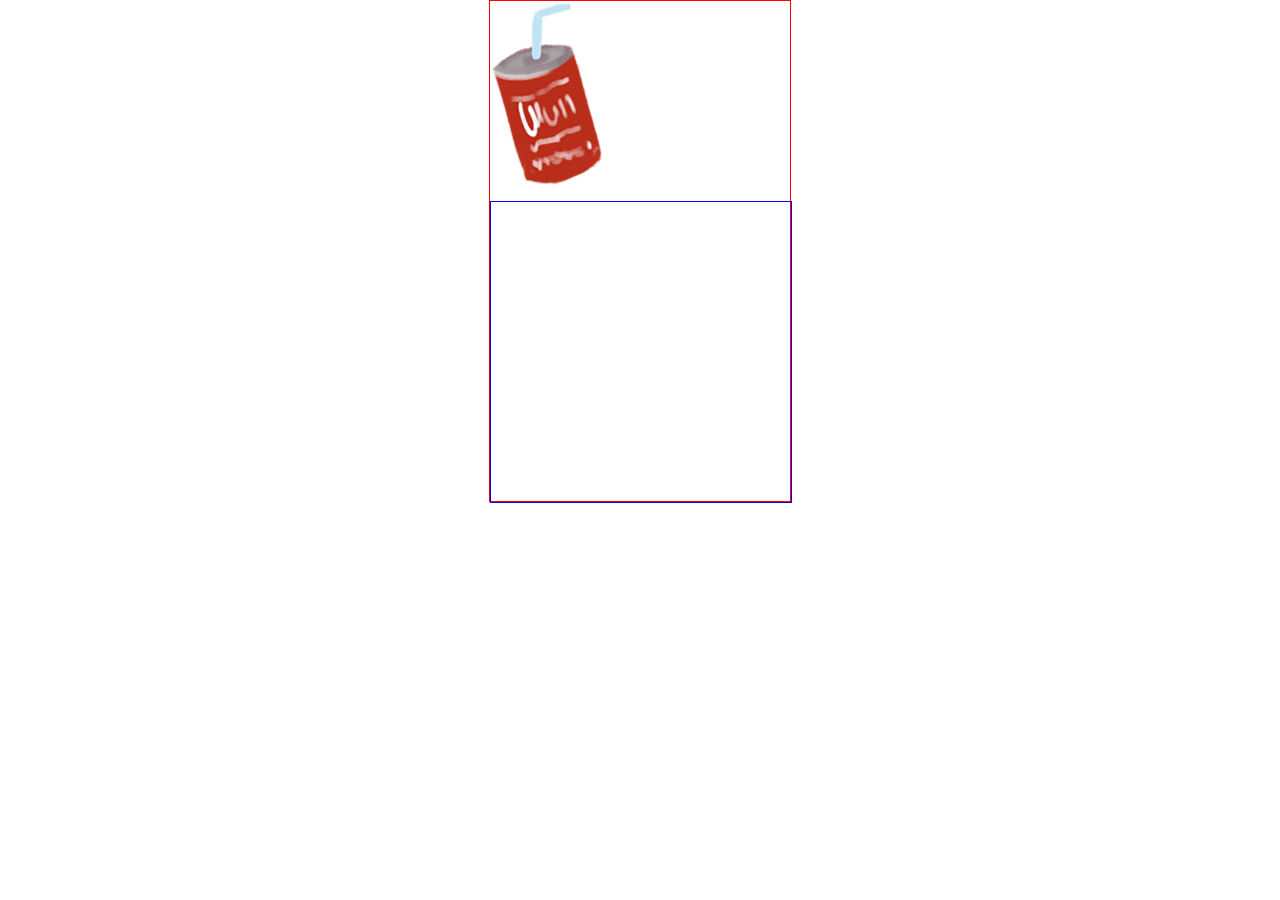
==== demo1.html @ 61c8ed46 "demo" ====
<!DOCTYPE html>
<html>

<head>
    <meta charset="utf-8" />
    <meta name="viewport" content="width=device-width, initial-scale=1">
    <title>手机端实现垃圾桶效果</title>
    <style type="text/css">
        * {
            padding: 0;
            margin: 0;
        }

        #box {

            width: 300px;
            height: 500px;
            margin: 0 auto;
            border: red solid 1px;
            position: relative;
        }

        #box2 {
            margin-top: 200px;
            width: 300px;
            height: 300px;
            border: 1px solid blue;
        }

        img {

            position: absolute;
        }
    </style>
</head>

<body>
    <div id="box">
        <img src="img/垃圾_slices/图层 1.png" id='img'>
        <div id="box2"> </div>
    </div>
    <script type="text/javascript">
        var box = document.getElementById('box')
        var box2 = document.getElementById('box2')
        var img = document.getElementById('img')
        var startX, startY;
        var disX, diY;
        var x, y
        var box2Area; //box2范围

        img.addEventListener('touchstart', touchStart, false)
        img.addEventListener('touchmove', touchMove, false)
        img.addEventListener('touchend', touchEnd, false)

        //获取距离盒子的距离
        function touchStart(e) {
            startX = e.changedTouches[0].pageX - img.offsetLeft;
            startY = e.changedTouches[0].pageY - img.offsetTop;
        }

        function touchMove(e) {
            x = e.changedTouches[0].pageX - startX
            y = e.changedTouches[0].pageY - startY;
            //confined area (限制范围)
            if (x < 0) {
                x = 0;
            } else if (x > box.offsetWidth - img.offsetWidth) {
                x = box.offsetWidth - img.offsetWidth
            }
            if (y < 0) {
                y = 0;
            } else if (y > box.offsetHeight - img.offsetHeight) {
                y = box.offsetHeight - img.offsetHeight
            }
            img.style.top = y + 'px'
            img.style.left = x + 'px'
        }

        function touchEnd(e) {
            if (x > box2.offsetLeft && x < box2.offsetLeft + box2.offsetWidth &&
                y > box2.offsetTop && y < box2.offsetHeight + box2.offsetTop) {
                img.style.cssText = ""
                img.parentNode.removeChild(img)
                box2.appendChild(img)
            } else {
                img.style.top = 0;
                img.style.left = 0;
            }

        }
    </script>
</body>

</html>

<!-- 
 手机端没有拖拽事件，因此想要实现拖拽效果的话就要借鉴原生js实现移动位置的做法
 1，触摸按下
	获取触摸位置相对于自身元素的位置 disy
	
 2，触摸移动
	获取 x，y  ，用触摸位置减去dis得到自身元素的x，y坐标
	进行限制，使其只能在页面（box）中移动
	进行移动 ele。style。top
 
 3，触目松开
	用于判断梳开后图片的为位置
	 如果不在盒子中（box2），则回到原先位置
	 如果在盒子中，则清空样式，删除原先的图片，同时将图片插入box2；
 -->
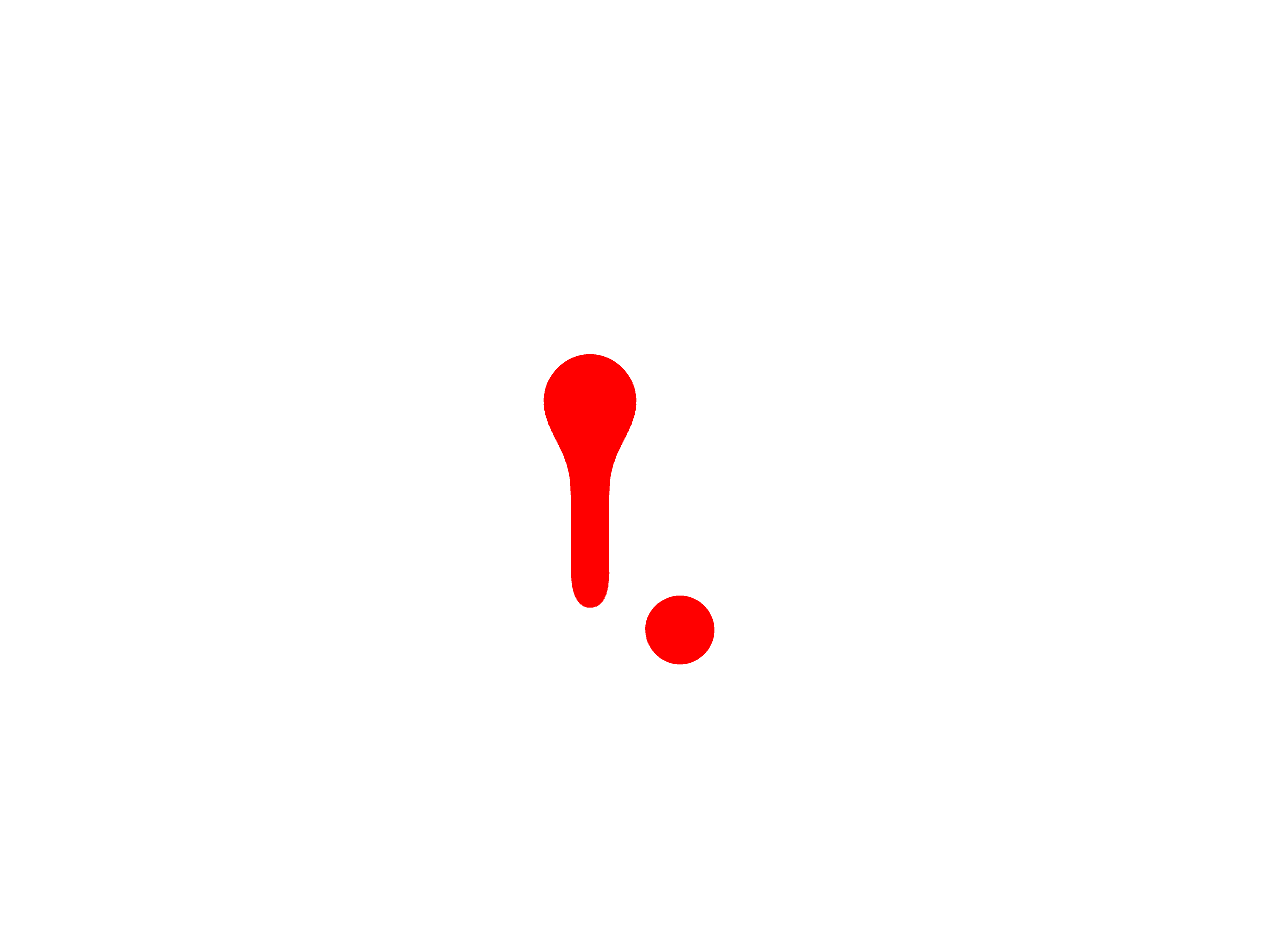
==== commit 388c66c7: "动画" ====
--- a/demo1.html
+++ b/demo1.html
@@ -2,109 +2,110 @@
 <html>
 
 <head>
-    <meta charset="utf-8" />
-    <meta name="viewport" content="width=device-width, initial-scale=1">
-    <title>手机端实现垃圾桶效果</title>
-    <style type="text/css">
-        * {
-            padding: 0;
+    <meta charset=" utf-8">
+    <meta name="author" content="http://www.softwhy.com/" />
+    <title>蚂蚁部落</title>
+    <style>
+        body,
+        html {
             margin: 0;
+            background-color: #fff;
         }
 
-        #box {
-
-            width: 300px;
-            height: 500px;
-            margin: 0 auto;
-            border: red solid 1px;
-            position: relative;
+        .content {
+            position: absolute;
+            z-index: 10;
         }
 
-        #box2 {
-            margin-top: 200px;
-            width: 300px;
-            height: 300px;
-            border: 1px solid blue;
+        .father {
+            position: absolute;
+            top: 0px;
+            bottom: 0px;
+            width: 100%;
+            background-color: #fff;
+            margin: -50px 0px;
+            -webkit-filter: contrast(100);
+            z-index: 1;
         }
 
-        img {
+        .big {
+            position: absolute;
+            top: 50%;
+            left: 50%;
+            width: 100px;
+            height: 100px;
+            margin: -100px -100px;
+            background-color: #f00;
+            border-radius: 50%;
+            -webkit-filter: blur(20px);
+            z-index: 100;
+        }
 
+        .small {
             position: absolute;
+            top: 50%;
+            left: 50%;
+            width: 80px;
+            height: 80px;
+            margin: 140px 0px;
+            background-color: #f00;
+            border-radius: 50%;
+            -webkit-filter: blur(20px);
+            animation-name: 'change1';
+            animation-duration: 5s;
+            animation-iteration-count: infinite;
+        }
+
+        .center {
+            position: absolute;
+            width: 40px;
+            height: 200px;
+            background-color: #f00;
+            -webkit-filter: blur(20px);
+            top: 50%;
+            left: 50%;
+            margin: -30px -70px;
+            animation-name: 'change2';
+            animation-duration: 5s;
+            animation-iteration-count: infinite;
+        }
+
+        @keyframes change1 {
+            0% {
+                margin: -85px -90px;
+            }
+
+            50% {
+                margin: 50px -90px;
+            }
+
+            100% {
+                margin: -85px -90px;
+            }
+        }
+
+        @-keyframes change2 {
+            0% {
+                height: 0px;
+            }
+
+            50% {
+                height: 100px;
+            }
+
+            100% {
+                height: 0px;
+            }
         }
     </style>
 </head>
 
 <body>
-    <div id="box">
-        <img src="img/垃圾_slices/图层 1.png" id='img'>
-        <div id="box2"> </div>
+    <div class="father">
+        <div class="center"></div>
+        <div class="big"></div>
+        <div class="small"></div>
     </div>
-    <script type="text/javascript">
-        var box = document.getElementById('box')
-        var box2 = document.getElementById('box2')
-        var img = document.getElementById('img')
-        var startX, startY;
-        var disX, diY;
-        var x, y
-        var box2Area; //box2范围
-
-        img.addEventListener('touchstart', touchStart, false)
-        img.addEventListener('touchmove', touchMove, false)
-        img.addEventListener('touchend', touchEnd, false)
-
-        //获取距离盒子的距离
-        function touchStart(e) {
-            startX = e.changedTouches[0].pageX - img.offsetLeft;
-            startY = e.changedTouches[0].pageY - img.offsetTop;
-        }
-
-        function touchMove(e) {
-            x = e.changedTouches[0].pageX - startX
-            y = e.changedTouches[0].pageY - startY;
-            //confined area (限制范围)
-            if (x < 0) {
-                x = 0;
-            } else if (x > box.offsetWidth - img.offsetWidth) {
-                x = box.offsetWidth - img.offsetWidth
-            }
-            if (y < 0) {
-                y = 0;
-            } else if (y > box.offsetHeight - img.offsetHeight) {
-                y = box.offsetHeight - img.offsetHeight
-            }
-            img.style.top = y + 'px'
-            img.style.left = x + 'px'
-        }
-
-        function touchEnd(e) {
-            if (x > box2.offsetLeft && x < box2.offsetLeft + box2.offsetWidth &&
-                y > box2.offsetTop && y < box2.offsetHeight + box2.offsetTop) {
-                img.style.cssText = ""
-                img.parentNode.removeChild(img)
-                box2.appendChild(img)
-            } else {
-                img.style.top = 0;
-                img.style.left = 0;
-            }
-
-        }
-    </script>
 </body>
 
-</html>
-
-<!-- 
- 手机端没有拖拽事件，因此想要实现拖拽效果的话就要借鉴原生js实现移动位置的做法
- 1，触摸按下
-	获取触摸位置相对于自身元素的位置 disy
-	
- 2，触摸移动
-	获取 x，y  ，用触摸位置减去dis得到自身元素的x，y坐标
-	进行限制，使其只能在页面（box）中移动
-	进行移动 ele。style。top
- 
- 3，触目松开
-	用于判断梳开后图片的为位置
-	 如果不在盒子中（box2），则回到原先位置
-	 如果在盒子中，则清空样式，删除原先的图片，同时将图片插入box2；
- -->+</html>
